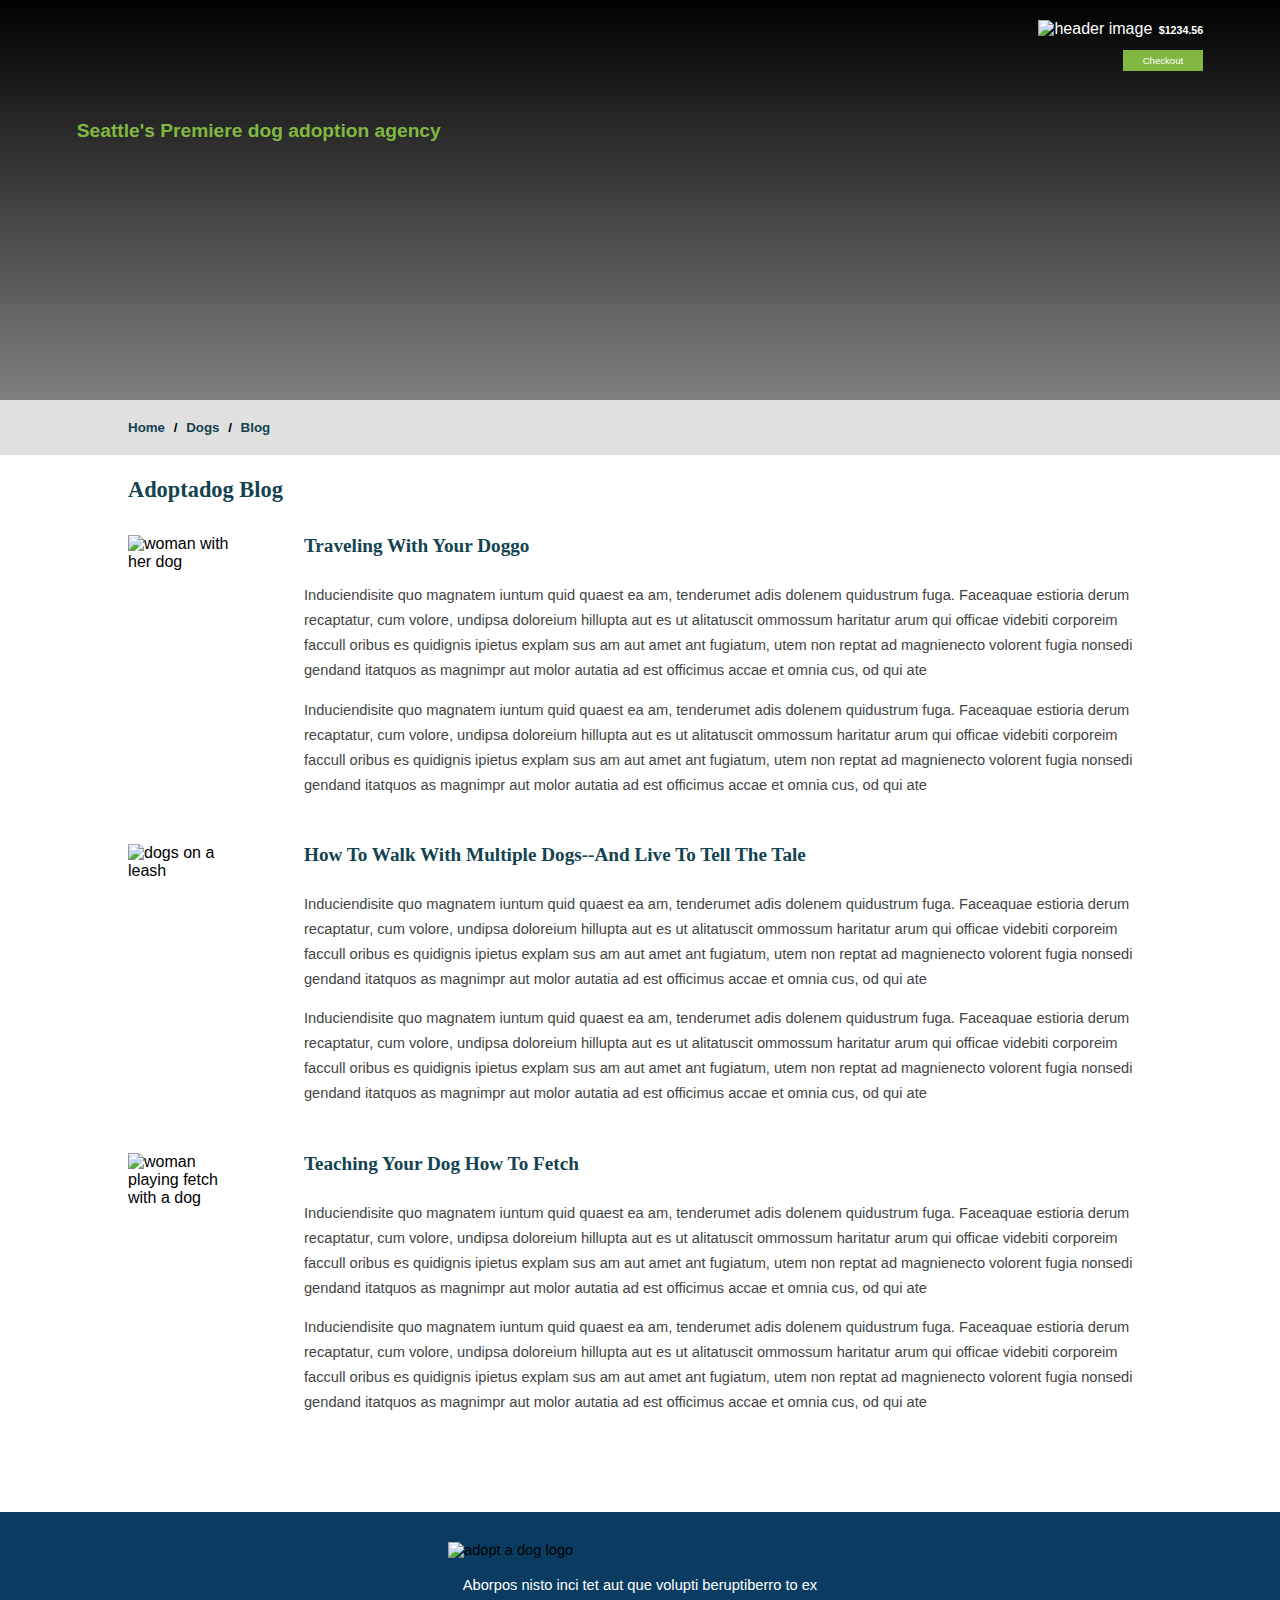
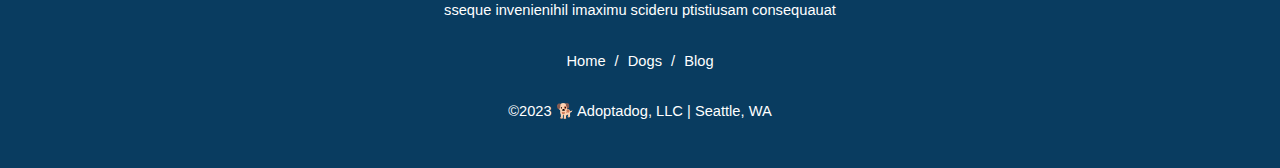
==== blog.html @ 1d8fbd0e "updated html and css for assignment 7." ====
<!DOCTYPE html>
<html lang="en" dir="ltr">
    <head>
        <link rel="stylesheet" href="doggystyles.css">
        <meta charset="utf-8">
        <meta name="viewport" content="width=device-width, initial-scale=1.0">
        <title>Our Blog</title>
    </head>

    <body>

      <header class="page-header">
        <div class="header-logo"></div>
        <h1 class="main-title">Seattle's Premiere dog adoption agency</h1>
        <div class="checkout-balance">
            <img class="cart-icon" src="images/cart-icon.svg" alt="header image">
            <span class="dollar">$1234.56</span>
        </div>
        <a class="button-checkout" href="checkout.html">checkout</a>
    </header>

    <nav class="topnav">
        <a class="navigation-link" href="index.html">Home</a> /
        <a class="navigation-link" href="dogs.html">Dogs</a> /
        <a class="navigation-link" href="blog.html">Blog</a>
    </nav>

      <main>

        <h3 class="blog-title">Adoptadog Blog</h3>

        <div class="blog-story">
            <img class="blog-image" src="images/blog-1.jpg" alt="woman with her dog">
            <div>
              <h4 class="story-title">Traveling with your doggo</h4>
              <p class="intro-paragraph">Induciendisite quo magnatem iuntum quid quaest ea am,
                tenderumet adis dolenem quidustrum fuga. Faceaquae estioria
                derum recaptatur, cum volore, undipsa doloreium hillupta aut
                es ut alitatuscit ommossum haritatur arum qui officae videbiti
                corporeim faccull oribus es quidignis ipietus explam sus
                am aut amet ant fugiatum, utem non reptat ad magnienecto
                volorent fugia nonsedi gendand itatquos as magnimpr aut
                molor autatia ad est officimus accae et omnia cus, od qui ate</p>
  
              <p class="intro-paragraph">Induciendisite quo magnatem iuntum quid quaest ea am,
                tenderumet adis dolenem quidustrum fuga. Faceaquae estioria
                derum recaptatur, cum volore, undipsa doloreium hillupta aut
                es ut alitatuscit ommossum haritatur arum qui officae videbiti
                corporeim faccull oribus es quidignis ipietus explam sus
                am aut amet ant fugiatum, utem non reptat ad magnienecto
                volorent fugia nonsedi gendand itatquos as magnimpr aut
                molor autatia ad est officimus accae et omnia cus, od qui ate</p>
            </div>

        </div>

        <div class="blog-story">
            <img class="blog-image" src="images/blog-2.jpg" alt="dogs on a leash">
            <div>
              <h4 class="story-title">How to walk with multiple dogs--and live to tell the tale</h4>
              <p class="intro-paragraph">Induciendisite quo magnatem iuntum quid quaest ea am,
                tenderumet adis dolenem quidustrum fuga. Faceaquae estioria
                derum recaptatur, cum volore, undipsa doloreium hillupta aut
                es ut alitatuscit ommossum haritatur arum qui officae videbiti
                corporeim faccull oribus es quidignis ipietus explam sus
                am aut amet ant fugiatum, utem non reptat ad magnienecto
                volorent fugia nonsedi gendand itatquos as magnimpr aut
                molor autatia ad est officimus accae et omnia cus, od qui ate</p>
  
              <p class="intro-paragraph">Induciendisite quo magnatem iuntum quid quaest ea am,
                tenderumet adis dolenem quidustrum fuga. Faceaquae estioria
                derum recaptatur, cum volore, undipsa doloreium hillupta aut
                es ut alitatuscit ommossum haritatur arum qui officae videbiti
                corporeim faccull oribus es quidignis ipietus explam sus
                am aut amet ant fugiatum, utem non reptat ad magnienecto
                volorent fugia nonsedi gendand itatquos as magnimpr aut
                molor autatia ad est officimus accae et omnia cus, od qui ate</p>
            </div>
        </div>

        <div class="blog-story">
            <img class="blog-image" src="images/blog-3.jpg" alt="woman playing fetch with a dog">
            <div>
              <h4 class="story-title">Teaching your dog how to fetch</h4>
              <p class="intro-paragraph">Induciendisite quo magnatem iuntum quid quaest ea am,
                tenderumet adis dolenem quidustrum fuga. Faceaquae estioria
                derum recaptatur, cum volore, undipsa doloreium hillupta aut
                es ut alitatuscit ommossum haritatur arum qui officae videbiti
                corporeim faccull oribus es quidignis ipietus explam sus
                am aut amet ant fugiatum, utem non reptat ad magnienecto
                volorent fugia nonsedi gendand itatquos as magnimpr aut
                molor autatia ad est officimus accae et omnia cus, od qui ate</p>
  
              <p class="intro-paragraph">Induciendisite quo magnatem iuntum quid quaest ea am,
                tenderumet adis dolenem quidustrum fuga. Faceaquae estioria
                derum recaptatur, cum volore, undipsa doloreium hillupta aut
                es ut alitatuscit ommossum haritatur arum qui officae videbiti
                corporeim faccull oribus es quidignis ipietus explam sus
                am aut amet ant fugiatum, utem non reptat ad magnienecto
                volorent fugia nonsedi gendand itatquos as magnimpr aut
                molor autatia ad est officimus accae et omnia cus, od qui ate</p>
            </div>
        </div>

      </main>

      <footer class="page-footer">
        <img class="footer-logo" src="images/adoptadog-logo.svg" alt="adopt a dog logo">
        <p class="footer-text">Aborpos nisto inci tet aut que volupti beruptiberro to ex<br>
            sseque invenienihil imaximu scideru ptistiusam consequauat</p>
        <nav class="footernav">
            <a href="index.html">Home /</a>
            <a href="dogs.html">Dogs /</a>
            <a href="blog.html">Blog</a>
        </nav>
        <p class="copyright">&#169;2023 🐕 Adoptadog, LLC | Seattle, WA</p>
    </footer>

    </body>

</html>
---- doggystyles.css ----
html,
body {
  padding: 0;
  margin: 0;
  height: 100%;
}


body {
  font-family: Arial, Helvetica, sans-serif, serif;
}

.page-header {
  position: relative;
  display: block;
  height: 400px;
  overflow: hidden;
  background-image: url('images/header-image.jpg');
  background-image: url('images/header-image.jpg'), linear-gradient(black,  gray);
  background-repeat: no-repeat;
  background-size: 100%;
  transition: height 1s;
}

@media only screen and (max-width: 768px) {
  .page-header {
    height: 200px;
  }
}

@media print {
  body img {
    display: none;
  }
}

.page-header .header-logo {
  height: 25%;
  margin-left: 6%;
  margin-top: 20px;
  margin-bottom: 0;
  background-image: url('../images/adoptadog-logo.svg');
  
  background-repeat: no-repeat;
}

.page-header .checkout-balance {
  height: 30px;
  color: white;
  position: absolute;
  top: 20px;
  right: 6%;
}

.page-header .checkout-balance .cart-icon {
  width: 20px;
  margin-right: 2px;
}

.page-header .checkout-balance .dollar {
  font-weight: 600;
  font-size: 8pt;
}

.page-header .main-title {
  margin-left: 6%;
  margin-top: 0;
  font-family: sans-serif;
  font-size: 1.2rem;
  color: #81B841;
}
@media only screen and (max-width: 768px) {
  .page-header .main-title {
    font-size: 1rem;
  }
}

.page-header .button-checkout {
  background-color: #81B841;
  border: none;
  color: white;
  padding: 5px 20px;
  font-size: 0.6rem;
}

.page-header .button-checkout {
  position: absolute;
  right: 6%;
  top: 50px;
  text-transform: capitalize;
  text-decoration: none; 
}

.page-header .button-checkout:hover {
  opacity: 0.9;
}

.topnav {
  background-color: #e0e0e0;
  padding: 20px 10%;
  font-size: 10pt;
  
  font-weight: bold;
  word-spacing: 5px;
}

.navigation-link {
  text-decoration: none;
  color: #134350;
  font-weight: 800;
}

main {
  width: 80%;
  margin: auto;
  padding-bottom: 50px;
}

.home-main {
  display: flex;
  flex-direction: row-reverse;
}

.home-section {
  flex-shrink: 2;
}

.blog-preview {
  flex-basis: 400px;
  display: none;
  padding: 0 3rem;
 
}

/* This media querie is for Medium devices */
@media only screen and (min-width: 768px) {
  .blog-preview {
    display: block;
  }
}



.blog-preview .title {
  color: #134350;
  font-size: 1.8rem;
  text-transform: capitalize;
  font-family: 'Times New Roman', Times, serif;
}

.blog-preview-snippet {
  margin-bottom: 4rem;
}

.blog-preview-snippet .picture {
  display: block;
  width: 100%;
}

.blog-preview-snippet .subtitle {
  color: #134350;
  font-size: 1.2rem;
  margin: 1rem 0 0 0;
  text-transform: capitalize;
  font-family: 'Times New Roman', Times, serif;
}

.blog-preview-snippet .summary {
  font-size: 0.9rem;
  line-height: 1.4rem;
}

.blog-preview-snippet .read-more {
  color: #8181b6;
  font-size: 0.9rem;
  text-decoration: none;
}

.blog-preview-snippet .read-more:hover {
  text-decoration: underline;
}
.blog-preview-snippet .read-more::after {
  content: " >>";
}

.introduction {
  display: flex;
  align-items: flex-start;
  margin: 20px 0;
}

.introduction .intro-image {
  width: 35%;
  margin-right: 40px;
}

.introduction .intro-text .title {
  color: #134350;
  font-family: 'Times New Roman', Times, serif;
}

.introduction .intro-text .intro-paragraph {
  font-size: 12pt;
  color: #444;
  line-height: 25px;
}

@media only screen and (max-width:992px) {
  .introduction {
    flex-direction: column;
    align-items: flex-start;
  
  }

  .introduction .intro-image {
    width: 100%;
    margin-right: 40px;
    display: block;
  }
}

.dog-grid {
  display: grid;
  grid-template-columns: auto auto auto;
  grid-gap: 20px;
  justify-content: center;
  margin-bottom: 30px;
}

@media only screen and (max-width: 900px) {
  .dog-grid {
    grid-template-columns: auto auto; 
  }
}

@media only screen and (max-width: 576px) {
  .dog-grid {
    grid-template-columns: auto; 
  }
}

.dog-grid .dog-card {
  border: solid 2px gray;
  overflow: hidden;
}

.dog-grid .dog-card .dog-picture {
  width: 100%;
}

.dog-grid .dog-card .dog-name {
  color:  #134350;
  font-family: 'Times New Roman', Times, serif; 
  font-size: 1.3rem;
  margin: 0 10px;
}

.dog-grid .dog-card .dog-cost {
  margin: 5px 10px;
  font-size: 0.9rem;
}

.dog-grid .dog-card .dog-description {
  margin: 20px 10px;
  font-size: 0.95rem;
  line-height: 1.2rem;
}

.dog-grid .dog-card .dog-link {
  display: block;
  text-align: center;
  margin: 10px;
  padding: 8px;
  font-weight: bold;
  background-color:  #81B841;
  color: white;
}

.dog-grid .dog-card .dog-link:hover {
  opacity: 0.9;
} 

.see-more-dogs {
  display: block;
  margin: 20px auto 80px auto;
  width: 180px;
  background-color: #eee;
  color: #134350;
  padding: 10px 20px;
  text-align: center;
  text-transform: capitalize;
  font-weight: bold;
}

.blog-title, 
.title-all-dogs, 
.page-title {
  color: #134350;
  font-family: 'Times New Roman', Times, serif;
  font-size: 1.4rem;
}

.blog-story {
  display: flex;
  flex-direction: row;
  margin: 2rem 0;
  align-items: flex-start;
}

.blog-story .blog-image {
  width: 40%;
  margin-right: 4rem;
  transition: width 1s;
}

@media only screen and (max-width: 650px) {
  .blog-story {
    flex-direction: column;
    align-items: center;
  }
  .blog-story .blog-image {
    width: 100%;
    margin: 2rem 0 1rem 0;
  }

}

.blog-story .story-title {
  text-transform: capitalize;
  color:  #134350;
  font-family: 'Times New Roman', Times, serif;
  font-size: 1.2rem; 
  margin-top: 0;
}

.blog-story .intro-paragraph {
  font-size: 11pt;
  color: #444;
  line-height: 25px;
}

.checkout-form {
  margin: auto;
  padding-right: 45%;
}

.checkout-form label, 
.checkout-form h4 {
  display: block;
  margin-bottom: 5px;
  color:  #093c60;
  font-weight: bold;
  font-family: 'Times New Roman', Times, serif;
}

.checkout-form input[type=text],
.checkout-form input[type=email],
.checkout-form input[type=number],
.checkout-form select {
  box-sizing: border-box;
  border: solid 2px #e0e0e0;
  padding: 7px;
  margin-bottom: 30px;
  margin-top: 5px;
  display: block;
  width: 96%;
  height: 40px;
}

.checkout-form input[type=radio] {
  display: inline;
}

.checkout-form .answer-label  {
  font-family: Arial, Helvetica, sans-serif; 
  color: black;
  font-size: 9pt;
  display: inline;
}

.checkout-form input[type=submit] {
  background-color:  #81B841;
  border: none;
  color: white;
  padding: 7px 50px;
}

.checkout-form .location {
  display: flex;
  width: 96%;
  align-items: stretch;
  justify-content: space-evenly;
}


.checkout-form .location input,
.checkout-form .location select {
  width: 100%;
}

.checkout-form .city-input {
  flex-grow: 3;
}
.checkout-form .state-input, 
.checkout-form .zip-input {
  flex-grow: 1;
}

.checkout-form .state-input {
  margin: 0 5px;
}

.dog-list {
  display: flex;
}

.dog-list .adopted-dog {
  display: flex;
}

.dog-list .dog-info {
  padding: 5px 30px 0 5px;
}

.dog-list .lucas,
.dog-list .duffy {
  width: 80px;
  height: 80px;
  background-image: url("../images/lucas-card.jpg");
  background-size: cover;
  background-position-x: center;
}

.dog-list .duffy {
  background-image: url("../images/duffy-card.jpg");
}

.dog-list .dog-name {
  font-family: 'Times New Roman', Times, serif;
  color:  #093c60;
  margin: 0;
}

.dog-list .dog-cost {
  margin-top: 5px;
  font-size: 8pt;
}

.checkout-form .location-select {
  width: 40%;
}

.checkout-form .adoption-cost {
  font-family: 'Times New Roman', Times, serif;
  color:  #093c60;
  margin: 30px 0 5px 0;
}

.checkout-form .adoption-cost-figure {
  margin: 0 0 40px 0;
  font-size: 9pt;
}

.page-footer {
  background-color: #093c60;
  padding: 30px 0;
  font-size: 11pt;
}

.page-footer .footer-logo {
  width: 30%;
  display: block;
  margin: 0 auto;
}

footer p {
  color: white;
  text-align: center;
  line-height: 25px;
}

.footernav {
  text-align: center;
  word-spacing: 5px;
  margin-top: 30px;
  margin-bottom: 30px;

}

.footernav a {
  color: white;
  text-decoration: none;

}
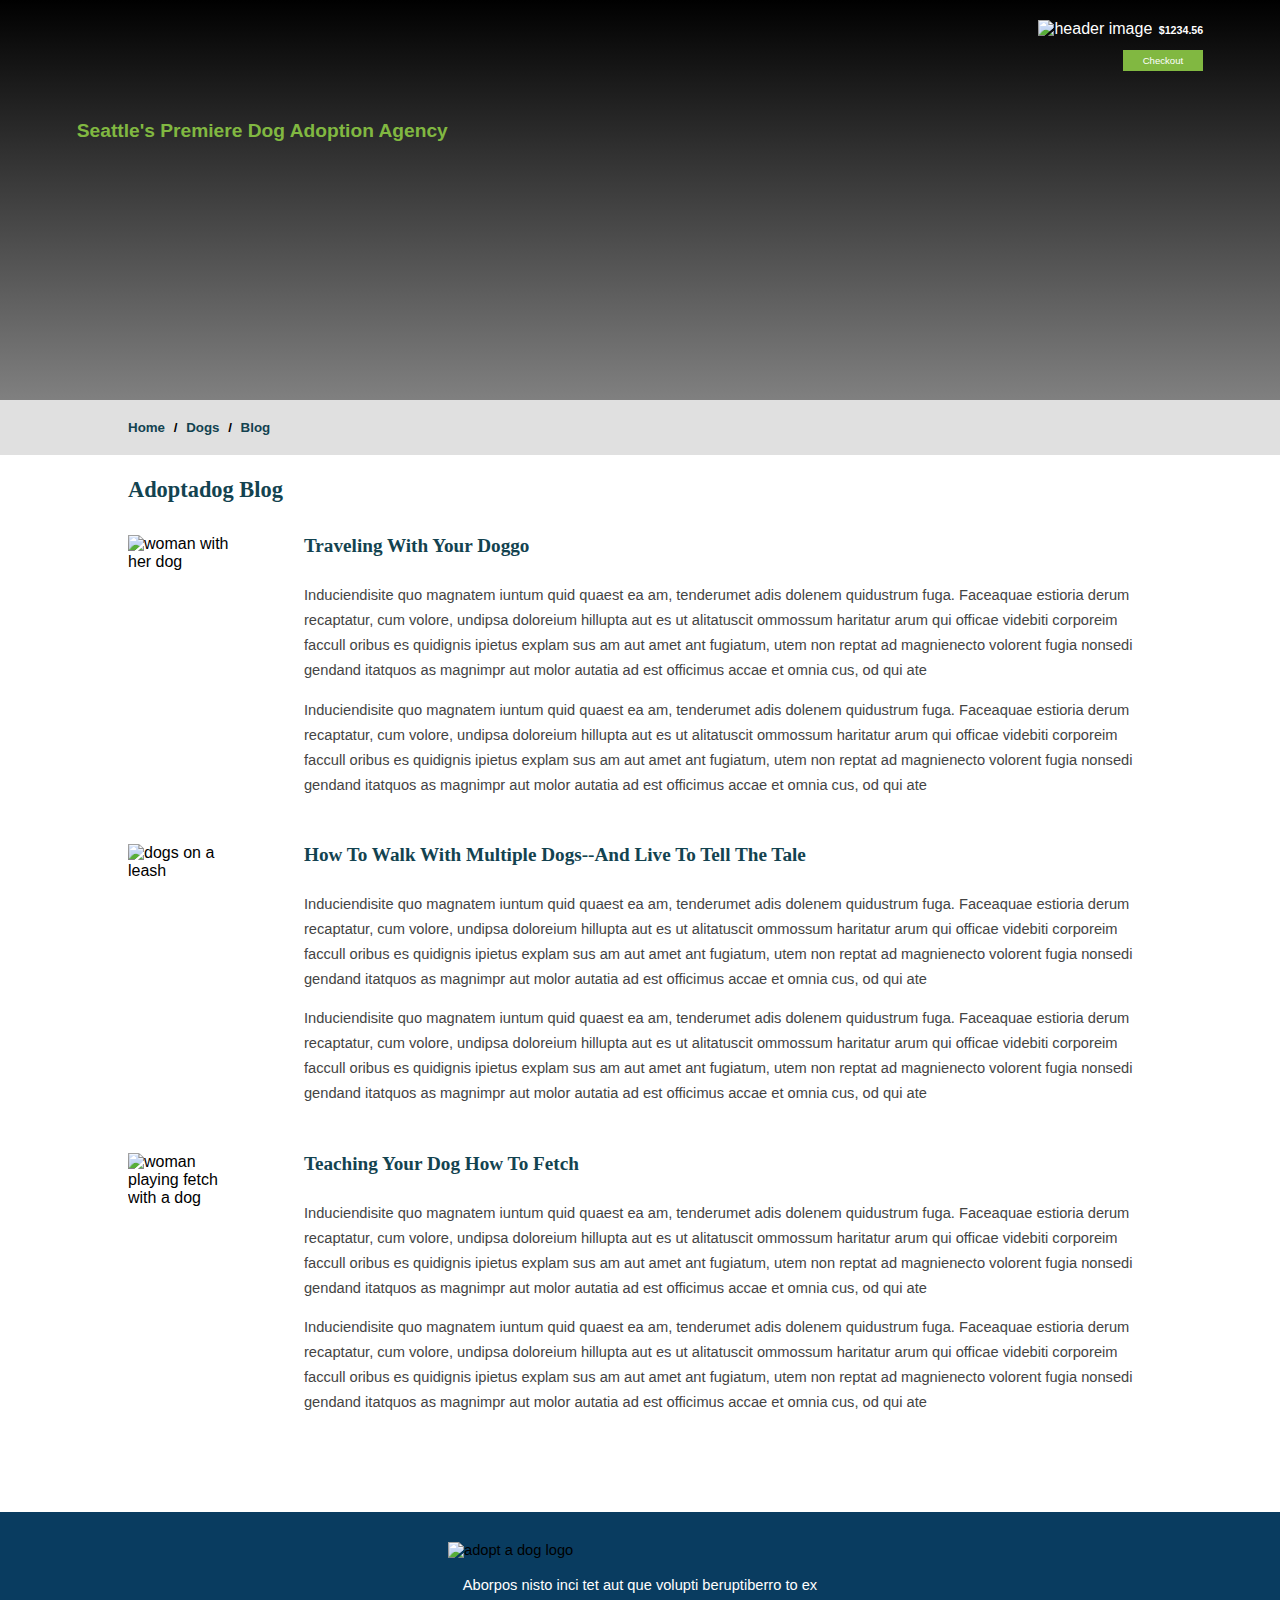
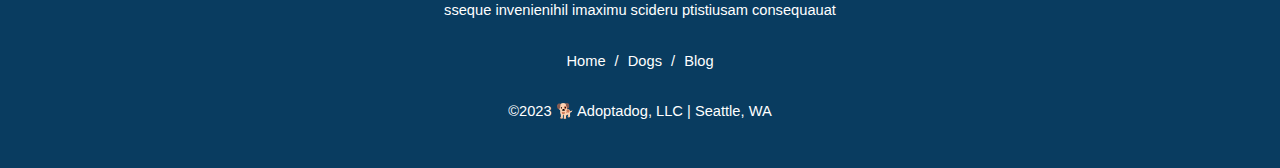
==== commit 14c21caa: "added new scripts for Assignment 8 Branch and updated HTML, CSS." ====
--- a/blog.html
+++ b/blog.html
@@ -4,14 +4,14 @@
         <link rel="stylesheet" href="doggystyles.css">
         <meta charset="utf-8">
         <meta name="viewport" content="width=device-width, initial-scale=1.0">
-        <title>Our Blog</title>
+        <title>Doggo Bloggo</title>
     </head>
 
     <body>
 
       <header class="page-header">
         <div class="header-logo"></div>
-        <h1 class="main-title">Seattle's Premiere dog adoption agency</h1>
+        <h1 class="main-title">Seattle's Premiere Dog Adoption Agency</h1>
         <div class="checkout-balance">
             <img class="cart-icon" src="images/cart-icon.svg" alt="header image">
             <span class="dollar">$1234.56</span>
@@ -22,7 +22,7 @@
     <nav class="topnav">
         <a class="navigation-link" href="index.html">Home</a> /
         <a class="navigation-link" href="dogs.html">Dogs</a> /
-        <a class="navigation-link" href="blog.html">Blog</a>
+        <a class="navigation-link" href="newBlogPost.html">Blog</a>
     </nav>
 
       <main>
@@ -111,7 +111,7 @@
         <nav class="footernav">
             <a href="index.html">Home /</a>
             <a href="dogs.html">Dogs /</a>
-            <a href="blog.html">Blog</a>
+            <a href="newBlogPost.html">Blog</a>
         </nav>
         <p class="copyright">&#169;2023 🐕 Adoptadog, LLC | Seattle, WA</p>
     </footer>
--- a/doggystyles.css
+++ b/doggystyles.css
@@ -39,7 +39,7 @@
   margin-left: 6%;
   margin-top: 20px;
   margin-bottom: 0;
-  background-image: url('../images/adoptadog-logo.svg');
+  background-image: url('images/adoptadog-logo.svg');
   
   background-repeat: no-repeat;
 }
@@ -132,14 +132,11 @@
  
 }
 
-/* This media querie is for Medium devices */
 @media only screen and (min-width: 768px) {
   .blog-preview {
     display: block;
   }
 }
-
-
 
 .blog-preview .title {
   color: #134350;
@@ -179,6 +176,7 @@
 .blog-preview-snippet .read-more:hover {
   text-decoration: underline;
 }
+
 .blog-preview-snippet .read-more::after {
   content: " >>";
 }
@@ -342,6 +340,12 @@
 .checkout-form {
   margin: auto;
   padding-right: 45%;
+}
+
+@media only screen and (max-width: 750px) {
+  .checkout-form {
+    padding-right: 0;
+  }
 }
 
 .checkout-form label, 
@@ -392,7 +396,6 @@
   justify-content: space-evenly;
 }
 
-
 .checkout-form .location input,
 .checkout-form .location select {
   width: 100%;
@@ -408,6 +411,7 @@
 
 .checkout-form .state-input {
   margin: 0 5px;
+  min-width: 4rem;
 }
 
 .dog-list {
@@ -426,13 +430,13 @@
 .dog-list .duffy {
   width: 80px;
   height: 80px;
-  background-image: url("../images/lucas-card.jpg");
+  background-image: url("images/lucas-card.jpg");
   background-size: cover;
   background-position-x: center;
 }
 
 .dog-list .duffy {
-  background-image: url("../images/duffy-card.jpg");
+  background-image: url("images/duffy-card.jpg");
 }
 
 .dog-list .dog-name {
